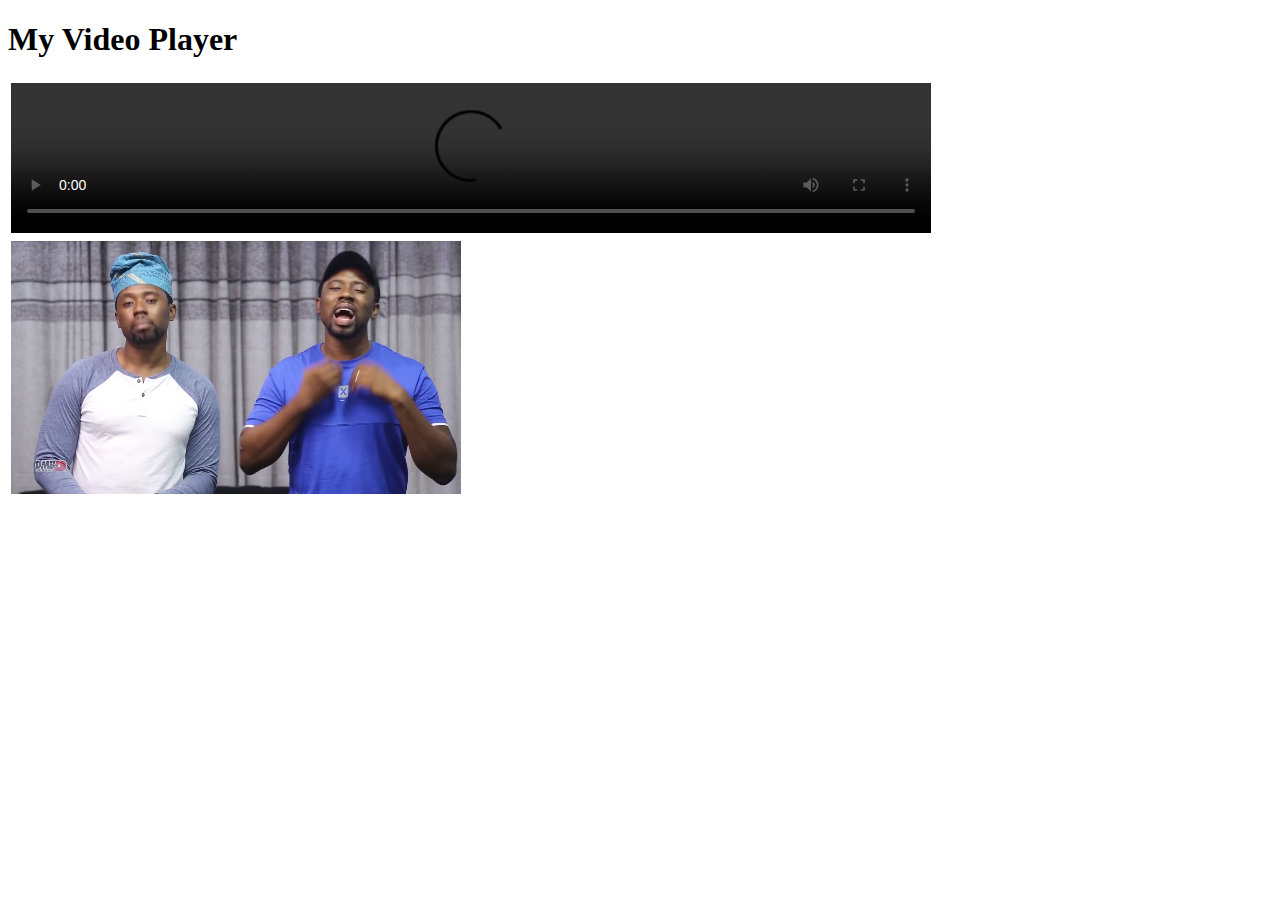
==== index.html @ f668c842 "first commit" ====
<!DOCTYPE html>
<html lang="en">
<head>
    <meta charset="UTF-8">
    <meta name="viewport" content="width=device-width, initial-scale=1.0">
    <link href="css/style.css" rel="stylesheet">
    <title>Video 
    </title>
</head>
<body> 
    <container >
    <h1 id="heading"> My Video Player</h1>
    <table class="center">
        <thead>
            <tr>
                <th colspan="2">
                        <video width = "920" controls autoplay > 
                            <source src="vid/1.mp4" type=" video/mp4">
                        </video>
                </th>
        </thead>
         <tbody>   
                <td >
                    <a href="video1.html">
                        <video width= "450" >
                            <source src="vid/2.mp4" type="video/mp4" > 
                        </video>
                    </a>
                </td>
                <td class="second">
                    <a href="video2.html"> 
                    <video width="450">
                        <source src="vid/3.mp4" type="video/mp4">
                    </video> 
                </a>
                </td>
            </tr>
        </tbody>
    </table>
    </container>
</body>
</html>
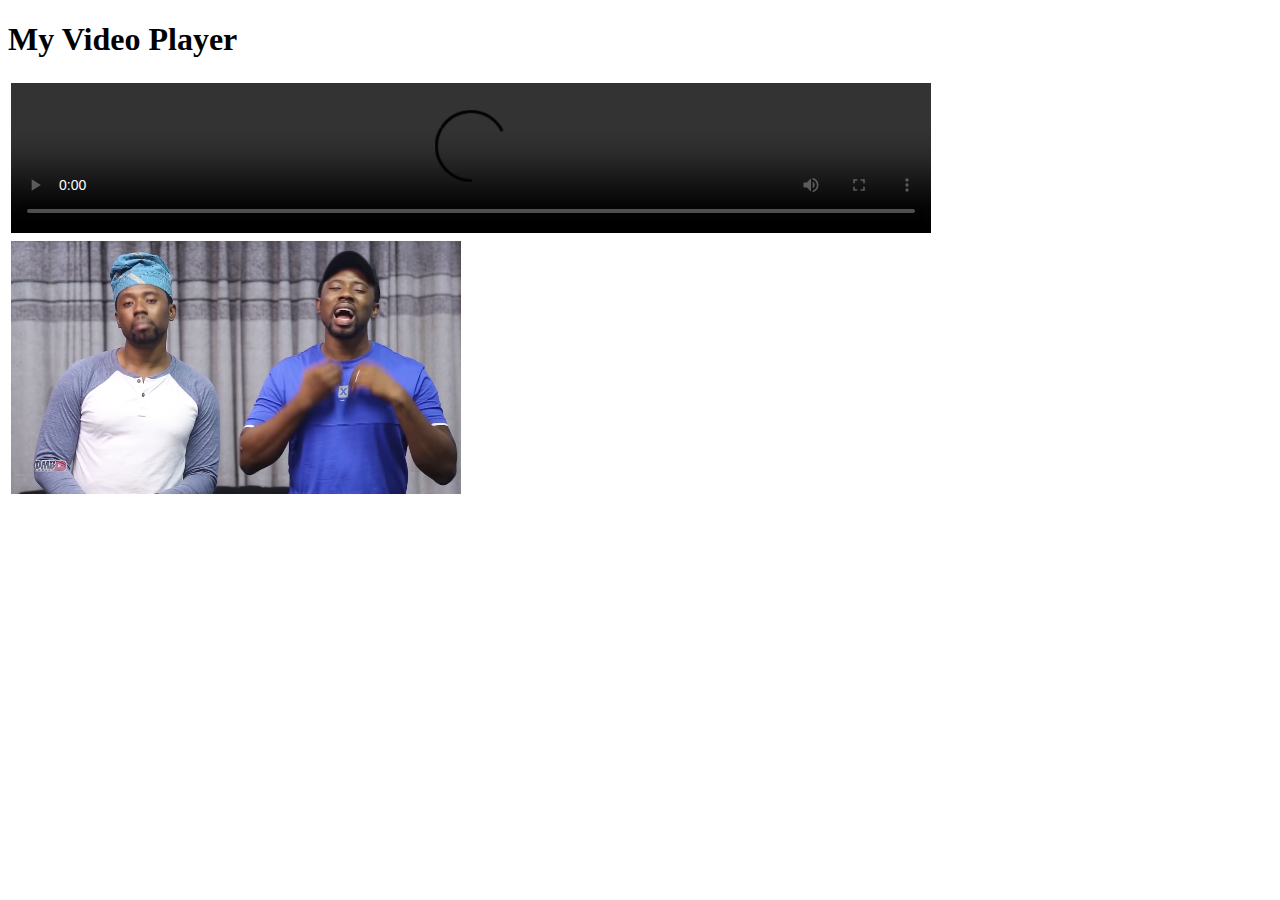
==== commit 0392c60d: "small changes" ====
--- a/index.html
+++ b/index.html
@@ -20,7 +20,7 @@
                 </th>
         </thead>
          <tbody>   
-                <td >
+                <td class="first">
                     <a href="video1.html">
                         <video width= "450" >
                             <source src="vid/2.mp4" type="video/mp4" > 
